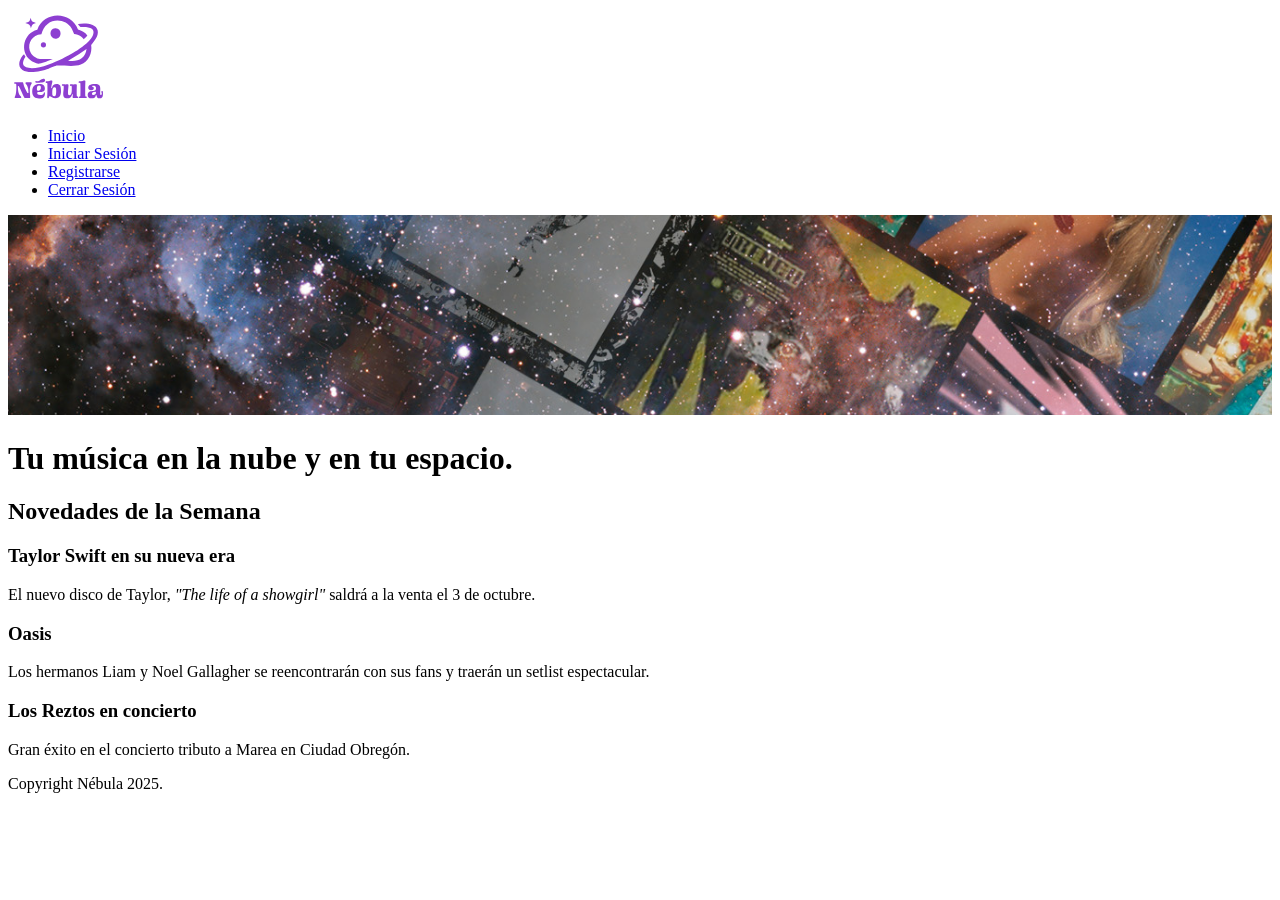
==== src/main/resources/templates/index.html @ e5efa3e5 "Backend NebulaMusic 09/06/2026" ====
<!DOCTYPE html>
<html lang="es">
<head>
    <meta charset="UTF-8">
    <meta name="viewport" content="width=device-width, initial-scale=1.0">
    <title>Nébula Music - Inicio (Código Base)</title>
    <link rel="stylesheet" href="../static/styles/styles.css">
</head>
<body>

    <!-- MENÚ DE NAVEGACIÓN -->
    <nav>
        <a class="logo" href="index.html">
            <img src="../static/imgs/nebula-03.svg" alt="Logo Nébula" width="100">
        </a>
        <ul>
            <li><a href="index.html">Inicio</a></li>
            <li><a href="iniciar-sesion.html">Iniciar Sesión</a></li>
            <li><a href="registro.html">Registrarse</a></li>
            <li><a href="/cerrar-sesion">Cerrar Sesión</a></li>
        </ul>
    </nav>

    <!-- CABECERA -->
    <header class="principal">
        <img src="../static/imgs/cover.jpg" alt="Cover Nébula" width="100%" height="200" style="object-fit: cover;">
        <h1>Tu música en la nube y en tu espacio.</h1>
    </header>

    <!-- CONTENIDO PRINCIPAL -->
    <main>
        
        <!-- SECCIÓN DE NOTICIAS -->
        <section id="noticias">
            <h2>Novedades de la Semana</h2>

            <!-- Artículo 1 -->
            <article>
                <h3>Taylor Swift en su nueva era</h3>
                <p>El nuevo disco de Taylor, <i>"The life of a showgirl"</i> saldrá a la venta el 3 de octubre.</p>
            </article>

            <!-- Artículo 2 -->
            <article>
                <h3>Oasis</h3>
                <p>Los hermanos Liam y Noel Gallagher se reencontrarán con sus fans y traerán un setlist espectacular.</p>
            </article>

            <!-- Artículo 3 -->
            <article>
                <h3>Los Reztos en concierto</h3>
                <p>Gran éxito en el concierto tributo a Marea en Ciudad Obregón.</p>
            </article>

        </section>

    </main>

    <!-- PIE DE PÁGINA -->
    <footer>
        <p>Copyright Nébula 2025.</p>
    </footer>

</body>
</html>
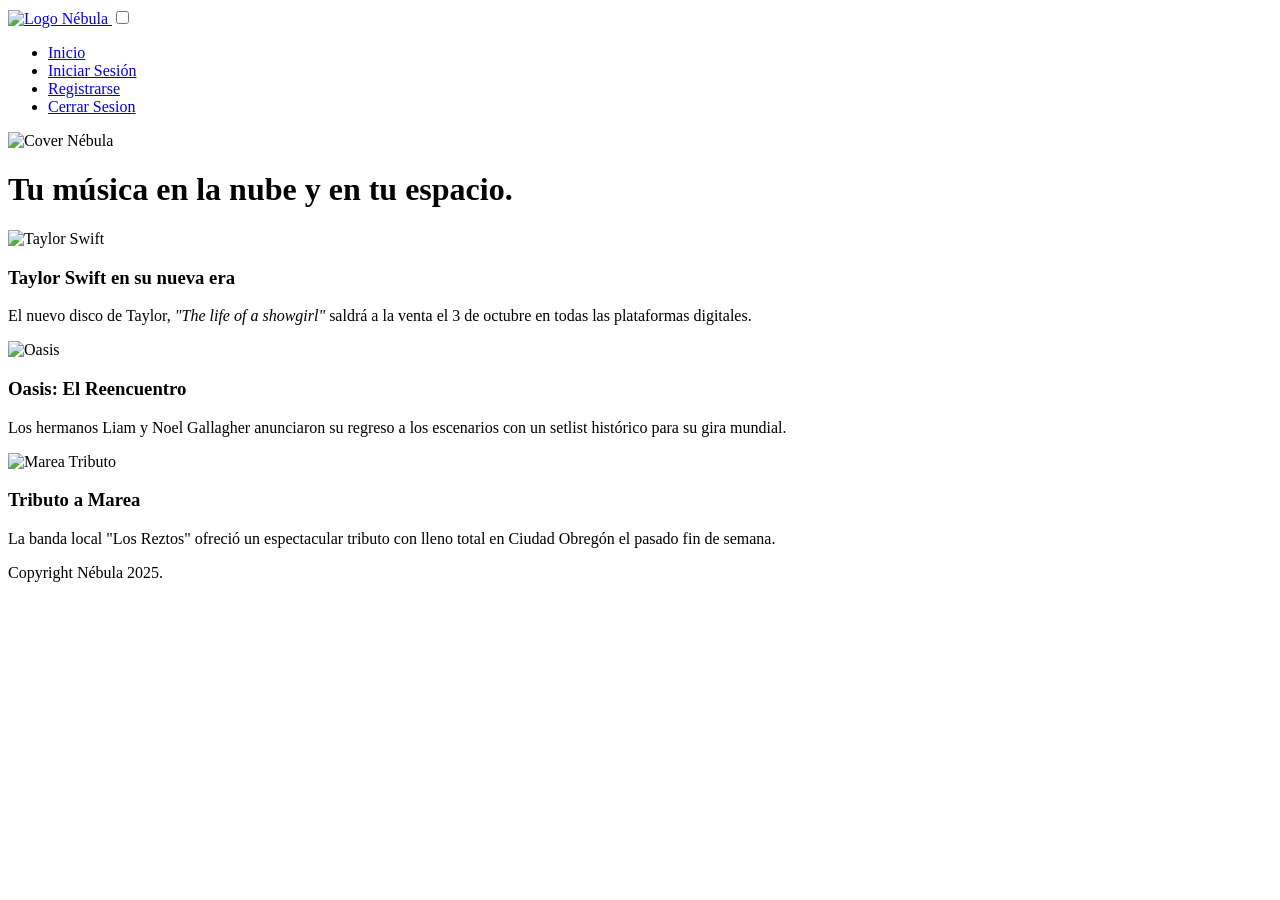
==== commit b54c05b8: "Modificaciones Nebula Music" ====
--- a/src/main/resources/templates/index.html
+++ b/src/main/resources/templates/index.html
@@ -4,62 +4,86 @@
     <meta charset="UTF-8">
     <meta name="viewport" content="width=device-width, initial-scale=1.0">
     <title>Nébula Music - Inicio (Código Base)</title>
-    <link rel="stylesheet" href="../static/styles/styles.css">
+    <link rel="stylesheet" href="/styles/styles.css">
 </head>
 <body>
 
-    <!-- MENÚ DE NAVEGACIÓN -->
-    <nav>
-        <a class="logo" href="index.html">
-            <img src="../static/imgs/nebula-03.svg" alt="Logo Nébula" width="100">
-        </a>
-        <ul>
-            <li><a href="index.html">Inicio</a></li>
-            <li><a href="iniciar-sesion.html">Iniciar Sesión</a></li>
-            <li><a href="registro.html">Registrarse</a></li>
-            <li><a href="/cerrar-sesion">Cerrar Sesión</a></li>
-        </ul>
-    </nav>
+<!-- MENÚ DE NAVEGACIÓN -->
+<nav>
+    <a class="logo" href="index.html">
+        <img src="/imgs/nebula-03.svg" alt="Logo Nébula" width="100">
+    </a>
 
-    <!-- CABECERA -->
-    <header class="principal">
-        <img src="../static/imgs/cover.jpg" alt="Cover Nébula" width="100%" height="200" style="object-fit: cover;">
-        <h1>Tu música en la nube y en tu espacio.</h1>
-    </header>
+    <input type="checkbox" id="menu-toggle">
+    <label for="menu-toggle" class="menu-button">
+        <span></span>
+        <span></span>
+        <span></span>
+    </label>
 
-    <!-- CONTENIDO PRINCIPAL -->
-    <main>
-        
-        <!-- SECCIÓN DE NOTICIAS -->
-        <section id="noticias">
-            <h2>Novedades de la Semana</h2>
+    <ul>
+        <li><a href="index.html">Inicio</a></li>
+        <li><a href="iniciar-sesion.html">Iniciar Sesión</a></li>
+        <li><a href="registro.html">Registrarse</a></li>
+        <li><a href="/cerrar-sesion">Cerrar Sesion</a></li>
+    </ul>
+</nav>
 
-            <!-- Artículo 1 -->
-            <article>
-                <h3>Taylor Swift en su nueva era</h3>
-                <p>El nuevo disco de Taylor, <i>"The life of a showgirl"</i> saldrá a la venta el 3 de octubre.</p>
-            </article>
+<!-- CABECERA -->
+<header>
+    <div class="principal">
+        <img src="/imgs/cover.jpg" alt="Cover Nébula">
+        <h1>Tu música en la <span>nube</span> y en tu <span>espacio</span>.</h1>
+    </div>
+</header>
 
-            <!-- Artículo 2 -->
-            <article>
-                <h3>Oasis</h3>
-                <p>Los hermanos Liam y Noel Gallagher se reencontrarán con sus fans y traerán un setlist espectacular.</p>
-            </article>
+<!-- CONTENIDO PRINCIPAL -->
+<main>
 
-            <!-- Artículo 3 -->
-            <article>
-                <h3>Los Reztos en concierto</h3>
-                <p>Gran éxito en el concierto tributo a Marea en Ciudad Obregón.</p>
-            </article>
+    <!-- SECCIÓN DE NOTICIAS -->
+    <section id="noticias">
 
-        </section>
+        <!-- Tarjeta 1 -->
+        <article>
+            <img src="https://encrypted-tbn0.gstatic.com/images?q=tbn:ANd9GcRfGRivZ1CFL4jhQXNbF9phy9h-CASW3TM9UQ&s" alt="Taylor Swift">
+            <div class="content">
+                <div>
+                    <h3>Taylor Swift en su nueva era</h3>
+                    <p>El nuevo disco de Taylor, <i>"The life of a showgirl"</i> saldrá a la venta el 3 de octubre en todas las plataformas digitales.</p>
+                </div>
+            </div>
+        </article>
 
-    </main>
+        <!-- Tarjeta 2 -->
+        <article>
+            <img src="https://media.gq.com.mx/photos/66cdf89fe21e890818a07d6d/4:3/w_2248,h_1686,c_limit/Oasis.jpg" alt="Oasis">
+            <div class="content">
+                <div>
+                    <h3>Oasis: El Reencuentro</h3>
+                    <p>Los hermanos Liam y Noel Gallagher anunciaron su regreso a los escenarios con un setlist histórico para su gira mundial.</p>
+                </div>
+            </div>
+        </article>
 
-    <!-- PIE DE PÁGINA -->
-    <footer>
-        <p>Copyright Nébula 2025.</p>
-    </footer>
+        <!-- Tarjeta 3 -->
+        <article>
+            <img src="https://encrypted-tbn0.gstatic.com/images?q=tbn:ANd9GcRU2wpHalZ_btJnPiNpMLziQ2Pcu0BDxxJBVA&s" alt="Marea Tributo">
+            <div class="content">
+                <div>
+                    <h3>Tributo a Marea</h3>
+                    <p>La banda local "Los Reztos" ofreció un espectacular tributo con lleno total en Ciudad Obregón el pasado fin de semana.</p>
+                </div>
+            </div>
+        </article>
+
+    </section>
+
+</main>
+
+<!-- PIE DE PÁGINA -->
+<footer>
+    <p>Copyright Nébula 2025.</p>
+</footer>
 
 </body>
-</html>
+</html>
